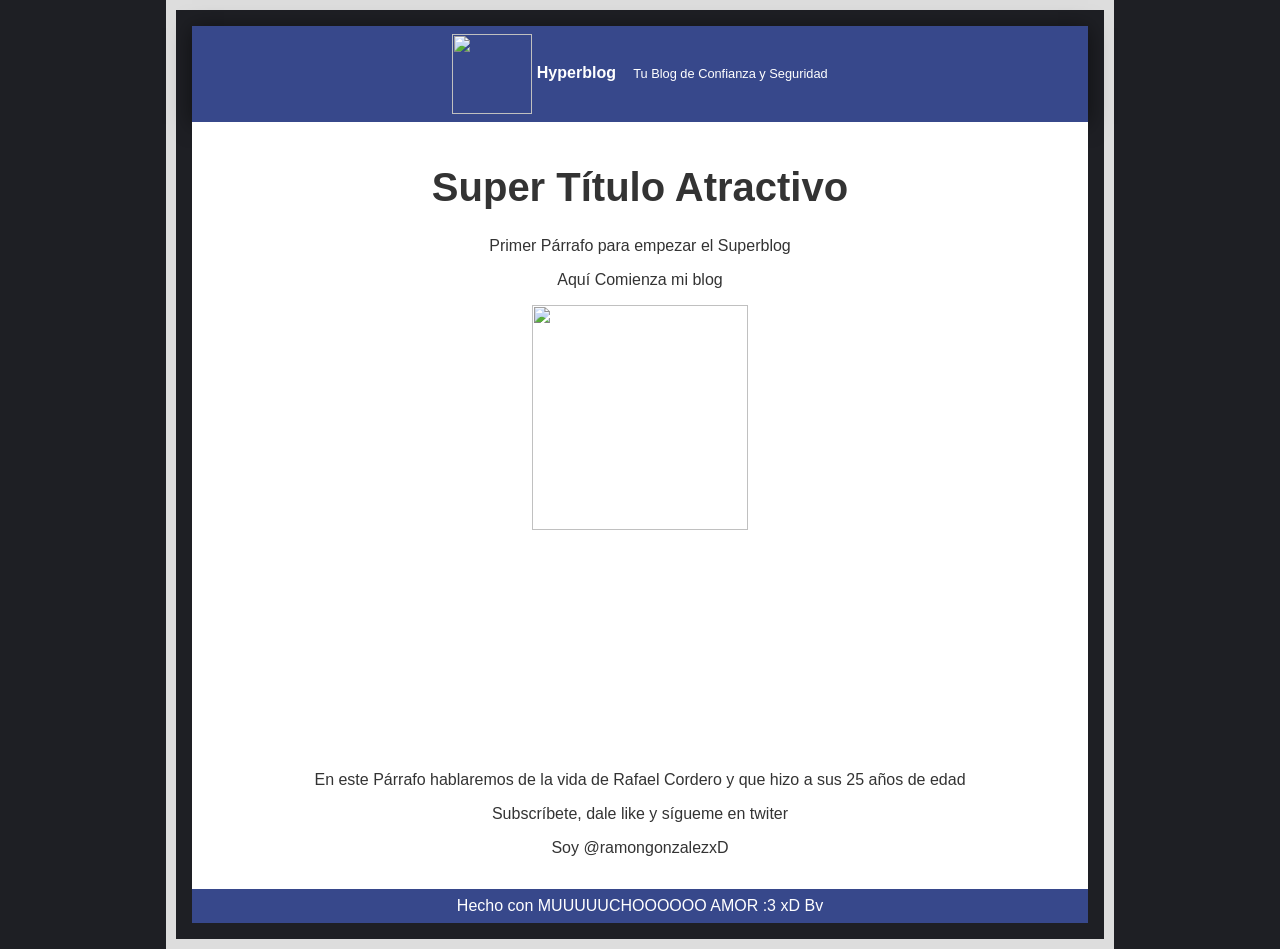
==== dad.html @ 92bc779f "Cambie el nombre de html y modifique dark.txt" ====
<html>
    <head>
        <title>Super HyperBlog 3.0 </title>
        <link rel="stylesheet" href="css/estilos2.css">
    </head>
    <body>
        <div id="container">
            <div id="cabecera">
                <img id="logo" src="imagenes/logonasa.png" />
                Hyperblog
                <span id="tagline">Tu Blog de Confianza y Seguridad</span>
            </div>
            <div id="post">
                <h1>Super T&iacute;tulo Atractivo</h1>
                <p>Primer P&aacute;rrafo para empezar el Superblog</p>
                <p>Aqu&iacute; Comienza mi blog</p>
                <p><img id="logoentreparrafo" src="imagenes/logonasa22.jpg"></p>
                <p>En este P&aacute;rrafo hablaremos de la vida de Rafael Cordero y que hizo a sus 25 años de edad</p>
                <p>Subscr&iacute;bete, dale like y s&iacute;gueme en twiter</p>
                <p>Soy @ramongonzalezxD</p>
            </div>
            <div id="fooder">
                Hecho con MUUUUUCHOOOOOO AMOR :3 xD Bv
            </div>
        </div>
    </body>
</html>
---- css/estilos2.css ----
body
{
    background: #1e1f24;
    color: #333;
    text-align: center;
    font-family: arial;
    font-size: 16px;
    margin: 0;
    padding: 0;
}

#cabecera
{
    background: #37488b ;
    box-shadow: 0px 2px 20px 0px rgba(0,0,0,0.5);
    color: white;
    font-weight: bold;
    margin: 0;
    padding: 0.5em;
}

#cabecera #logo
{
    width: 80px;
    vertical-align: middle;
}

#cabecera #tagline
{
    margin: 0 0 0 1em;
    font-weight: normal;
    font-size: 0.8em;
}

#container
{
    width: 70%;
    padding: 1em;
    text-align: center;
    border: 10px solid #DDD;
    margin: 0 auto;
}

#container h1
{
    font-size: 40px;
}

#post
{
    background: white;
    padding: 1em;
}

#fooder
{
    background: #37488b;
    color: white;
    text-align: center;
    padding: 0.5em;
}

#logoentreparrafo
{
    width: 50%;
}
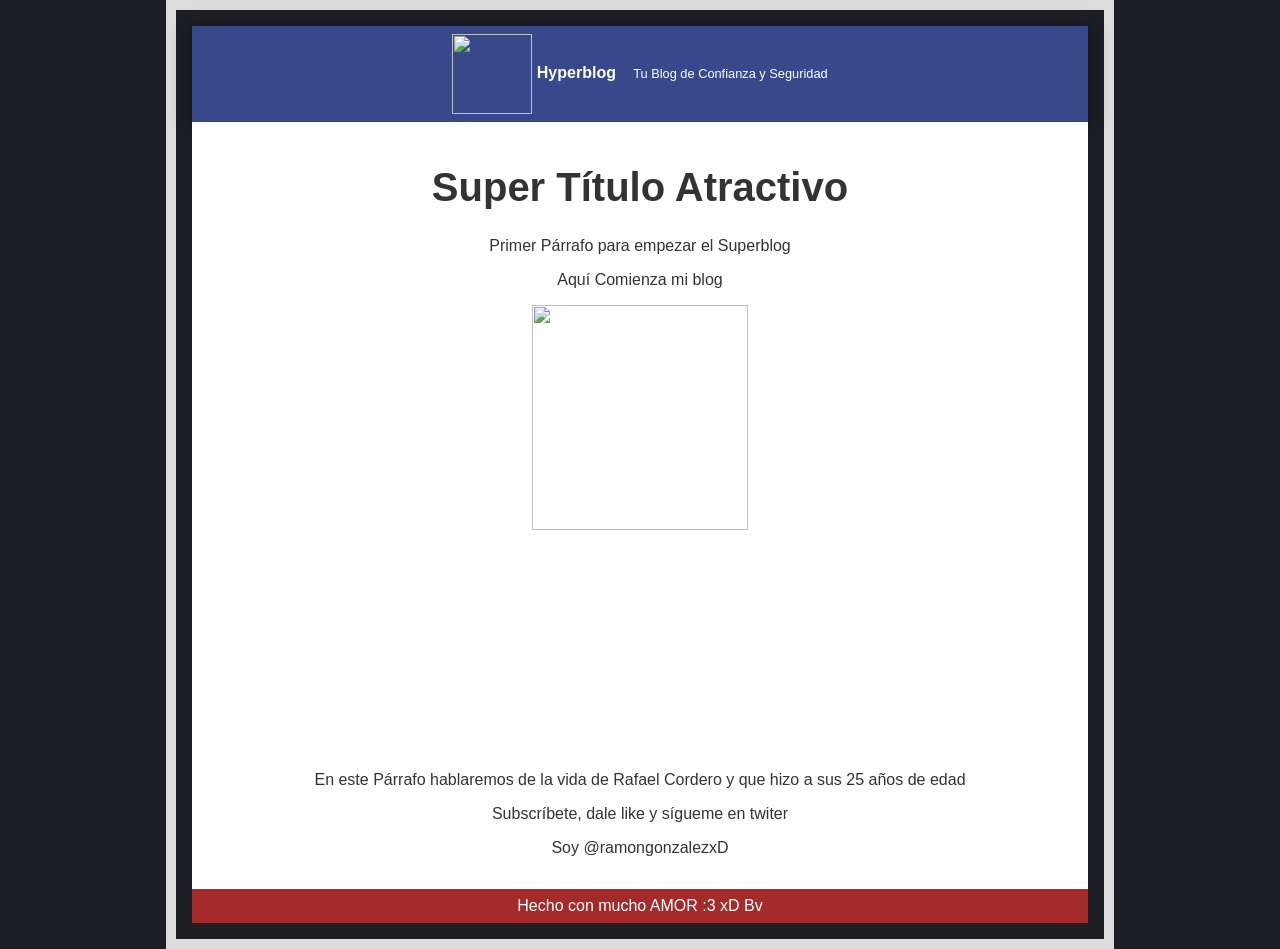
==== commit 9cee2e79: "modifique html y css" ====
--- a/dad.html
+++ b/dad.html
@@ -20,7 +20,7 @@
                 <p>Soy @ramongonzalezxD</p>
             </div>
             <div id="fooder">
-                Hecho con MUUUUUCHOOOOOO AMOR :3 xD Bv
+                Hecho con mucho AMOR :3 xD Bv
             </div>
         </div>
     </body>
--- a/css/estilos2.css
+++ b/css/estilos2.css
@@ -54,7 +54,7 @@
 
 #fooder
 {
-    background: #37488b;
+    background: brown;
     color: white;
     text-align: center;
     padding: 0.5em;
